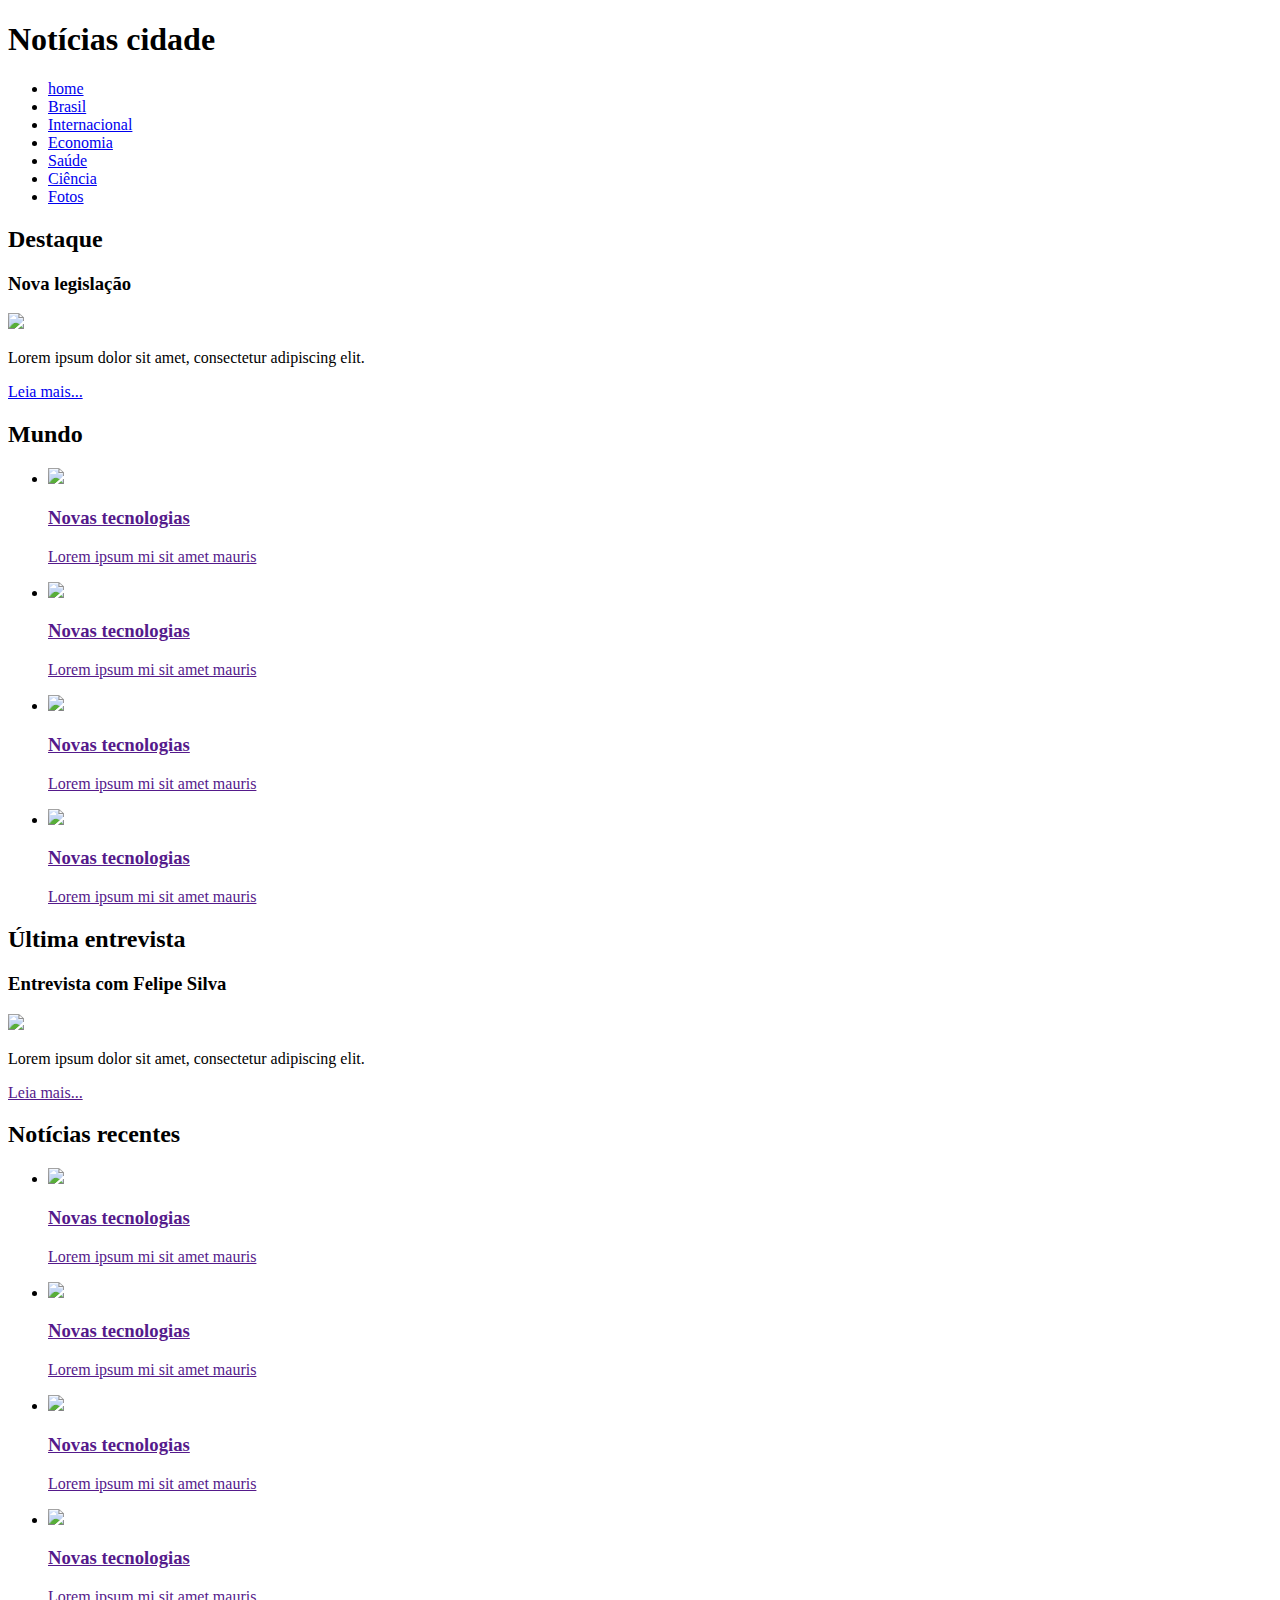
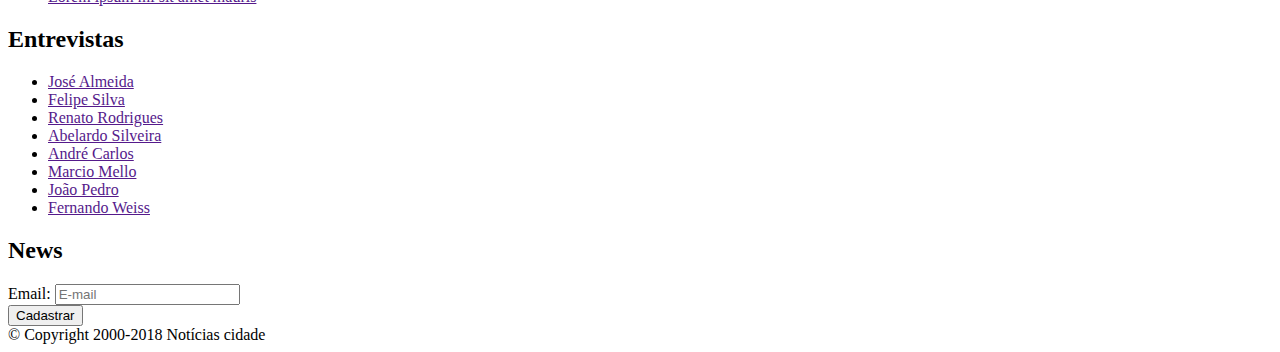
==== index.html @ 9e8191d4 "Rename index.md to index.html" ====
<!DOCTYPE html>
<html>
<head>
	<title>Notícias cidade - seu site de notícias</title>
	<meta charset="utf-8">

	<link rel="stylesheet" type="text/css" href="css/estilo.css">
</head>
<body class="home">
	<!-- Inicio do container -->
	<div id="container">
		<!-- Inicio do topo -->
		<div id="topo">
			<h1 class="logo">Notícias cidade</h1>

			<ul id="navegacao">
				<li class="primeiro">
					<a id="home" href="index.html">home</a>
				</li>
				<li>
					<a id="brasil" href="brasil.html">Brasil</a>
				</li>
				<li>
					<a id="internacional" href="internacional.html">Internacional</a>
				</li>
				<li>
					<a id="economia" href="economia.html">Economia</a>
				</li>
				<li>
					<a id="saude" href="saude.html">Saúde</a>
				</li>
				<li>
					<a id="ciencia" href="ciencia.html">Ciência</a>
				</li>
				<li>
					<a id="fotos" href="fotos.html">Fotos</a>
				</li>
			</ul>
		</div> <!--fim do topo -->

		<!-- Inicio conteudo -->
		<div id="conteudo">

			<div id="primario">

				<div class="caixa destaque">
					<h2>Destaque</h2>
					<div class="caixa-conteudo">
						<h3>Nova legislação</h3>
						<img src="img/imagens/taxi.jpg" width="100%">
						<p>Lorem ipsum dolor sit amet, consectetur adipiscing elit.</p>
						<a href="nova-legislacao.html">Leia mais...</a>
					</div>
				</div>

				<!-- Inicio Lista noticias -->

				<div class="caixa">
					<h2>Mundo</h2>
					<div class="caixa-conteudo">
						<ul id="lista-noticias">
							<li>
								<a href="">
									<img src="img/imagens/tecnologia.jpg" width="80">
									<h3>Novas tecnologias</h3>
									<p>Lorem ipsum mi sit amet mauris</p>
								</a>
							</li>
							<li>
								<a href="">
									<img src="img/imagens/tecnologia.jpg" width="80">
									<h3>Novas tecnologias</h3>
									<p>Lorem ipsum mi sit amet mauris</p>
								</a>
							</li>
							<li>
								<a href="">
									<img src="img/imagens/tecnologia.jpg" width="80">
									<h3>Novas tecnologias</h3>
									<p>Lorem ipsum mi sit amet mauris</p>
								</a>
							</li>
							<li>
								<a href="">
									<img src="img/imagens/tecnologia.jpg" width="80">
									<h3>Novas tecnologias</h3>
									<p>Lorem ipsum mi sit amet mauris</p>
								</a>
							</li>
						</ul>
					</div>
				</div>

			</div> <!-- Fim Lista noticias -->

			<!-- Inicio Container -->
			<div id="secundario">
				<!-- Inicio Caixa-entrevista -->
				<div class="caixa entrevista">
					<h2>Última entrevista</h2>
					<div class="caixa-conteudo">
						<h3>Entrevista com Felipe Silva</h3>
						<img src="img/imagens/doutor.jpg" width="100%">
						<p>Lorem ipsum dolor sit amet, consectetur adipiscing elit.</p>
						<a href="">Leia mais...</a>
					</div>
				</div><!-- Fim caixa-entrevista-->

			<!-- Inicio caixa-noticias-->
			<div class="caixa">
					<h2>Notícias recentes</h2>
					<div class="caixa-conteudo">
						<ul id="lista-noticias">
							<li>
								<a href="">
									<img src="img/imagens/cidade.jpg" width="80">
									<h3>Novas tecnologias</h3>
									<p>Lorem ipsum mi sit amet mauris</p>
								</a>
							</li>
							<li>
								<a href="">
									<img src="img/imagens/taxi.jpg" width="80">
									<h3>Novas tecnologias</h3>
									<p>Lorem ipsum mi sit amet mauris</p>
								</a>
							</li>
							<li>
								<a href="">
									<img src="img/imagens/tecnologia.jpg" width="80">
									<h3>Novas tecnologias</h3>
									<p>Lorem ipsum mi sit amet mauris</p>
								</a>
							</li>
							<li>
								<a href="">
									<img src="img/imagens/doutor.jpg" width="80">
									<h3>Novas tecnologias</h3>
									<p>Lorem ipsum mi sit amet mauris</p>
								</a>
							</li>
						</ul>
					</div>
				</div>

			</div> <!-- Fim Container-->
			
			<!-- Inicio lateral -->
			<div id="lateral">

				<div class="caixa">
					<h2>Entrevistas</h2>
					<div class="caixa-conteudo">
						<ul>
							<li><a href="">José Almeida</a></li>
							<li><a href="">Felipe Silva</a></li>
							<li><a href="">Renato Rodrigues</a></li>
							<li><a href="">Abelardo Silveira</a></li>
							<li><a href="">André Carlos</a></li>
							<li><a href="">Marcio Mello</a></li>
							<li><a href="">João Pedro</a></li>
							<li><a href="">Fernando Weiss</a></li>
						</ul>
					</div>
				</div>

			<!-- News -->		
				<div class="caixa">
					<h2>News</h2>
					<div class="caixa-conteudo">
						<form>
							<div>
								<label for="email">Email:</label>
								<input id="email" type="text" name="email" placeholder="E-mail">
							</div>
							<div>
								<input class="submit" type="submit" value="Cadastrar">
							</div>
						</form>
					</div>
				</div>
			
			</div><!-- Fim lateral-->

		</div><!-- Fim conteudo -->


	</div><!-- fim /container -->

	<div id="container-rodape" style="clear: both;">
		<div id="rodape">

			&copy; Copyright 2000-2018 Notícias cidade

		</div>
	</div>
</body>
</html>
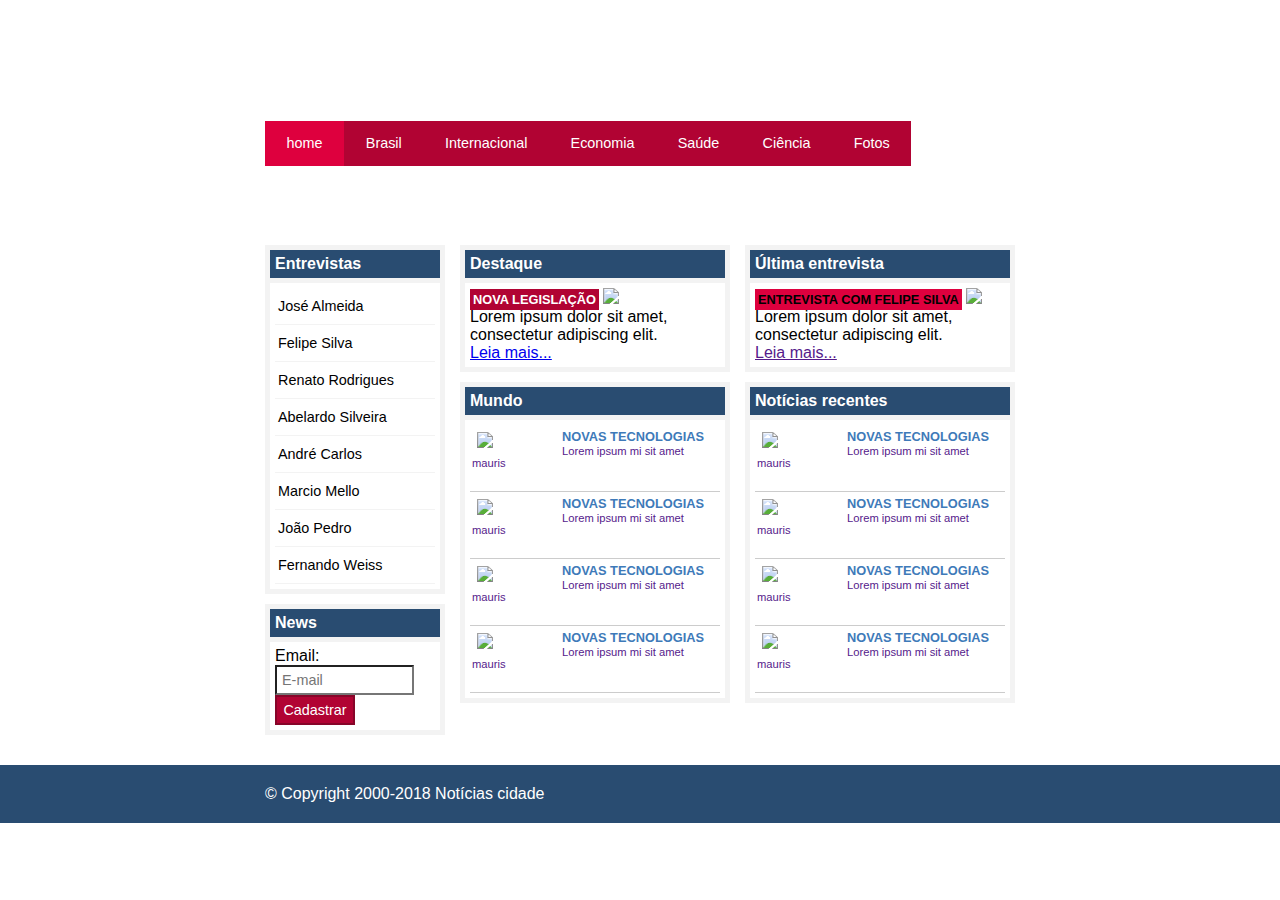
==== commit a4e83dac: "Update index.html" ====
--- a/index.html
+++ b/index.html
@@ -4,7 +4,7 @@
 	<title>Notícias cidade - seu site de notícias</title>
 	<meta charset="utf-8">
 
-	<link rel="stylesheet" type="text/css" href="css/estilo.css">
+	<link rel="stylesheet" type="text/css" href="https://vsamp.github.io/css/estilo.css">
 </head>
 <body class="home">
 	<!-- Inicio do container -->
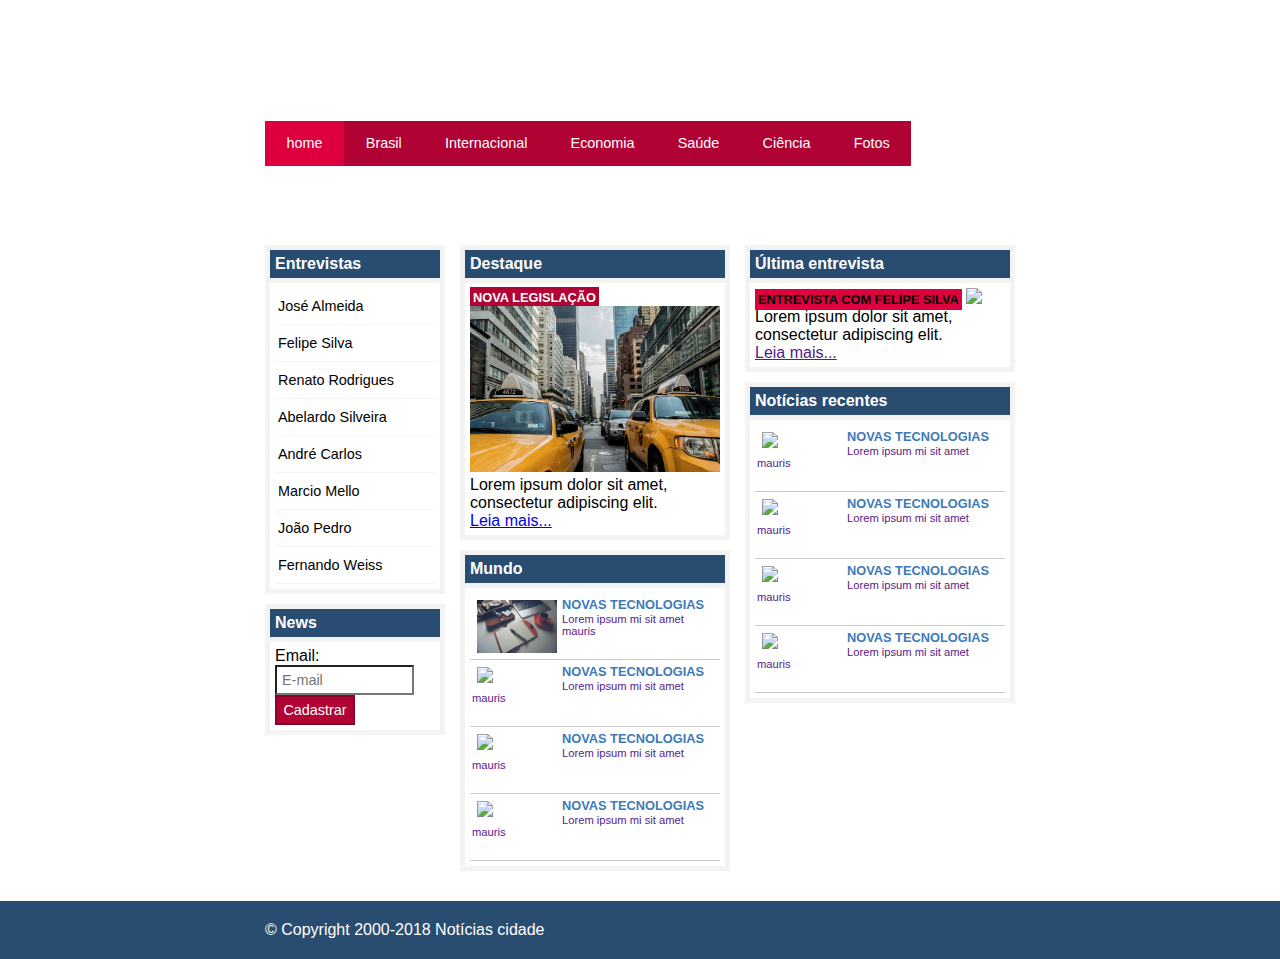
==== commit f4829b42: "update htmls" ====
--- a/index.html
+++ b/index.html
@@ -15,25 +15,25 @@
 
 			<ul id="navegacao">
 				<li class="primeiro">
-					<a id="home" href="index.html">home</a>
+					<a id="home" href="https://vsamp.github.io/index.html">home</a>
 				</li>
 				<li>
-					<a id="brasil" href="brasil.html">Brasil</a>
+					<a id="brasil" href="https://vsamp.github.io/brasil.html">Brasil</a>
 				</li>
 				<li>
-					<a id="internacional" href="internacional.html">Internacional</a>
+					<a id="internacional" href="">Internacional</a>
 				</li>
 				<li>
-					<a id="economia" href="economia.html">Economia</a>
+					<a id="economia" href="">Economia</a>
 				</li>
 				<li>
-					<a id="saude" href="saude.html">Saúde</a>
+					<a id="saude" href="">Saúde</a>
 				</li>
 				<li>
-					<a id="ciencia" href="ciencia.html">Ciência</a>
+					<a id="ciencia" href="">Ciência</a>
 				</li>
 				<li>
-					<a id="fotos" href="fotos.html">Fotos</a>
+					<a id="fotos" href="https://vsamp.github.io/fotos.html">Fotos</a>
 				</li>
 			</ul>
 		</div> <!--fim do topo -->
@@ -47,9 +47,9 @@
 					<h2>Destaque</h2>
 					<div class="caixa-conteudo">
 						<h3>Nova legislação</h3>
-						<img src="img/imagens/taxi.jpg" width="100%">
+						<img src="https://vsamp.github.io/img/taxi.jpg" width="100%">
 						<p>Lorem ipsum dolor sit amet, consectetur adipiscing elit.</p>
-						<a href="nova-legislacao.html">Leia mais...</a>
+						<a href="https://vsamp.github.io/nova-legislacao.html">Leia mais...</a>
 					</div>
 				</div>
 
@@ -61,28 +61,28 @@
 						<ul id="lista-noticias">
 							<li>
 								<a href="">
-									<img src="img/imagens/tecnologia.jpg" width="80">
+									<img src="https://vsamp.github.io/img/tecnologia.jpg" width="80">
 									<h3>Novas tecnologias</h3>
 									<p>Lorem ipsum mi sit amet mauris</p>
 								</a>
 							</li>
 							<li>
 								<a href="">
-									<img src="img/imagens/tecnologia.jpg" width="80">
+									<img src="https://vsamp.github.io/tecnologia.jpg" width="80">
 									<h3>Novas tecnologias</h3>
 									<p>Lorem ipsum mi sit amet mauris</p>
 								</a>
 							</li>
 							<li>
 								<a href="">
-									<img src="img/imagens/tecnologia.jpg" width="80">
+									<img src="https://vsamp.github.io/tecnologia.jpg" width="80">
 									<h3>Novas tecnologias</h3>
 									<p>Lorem ipsum mi sit amet mauris</p>
 								</a>
 							</li>
 							<li>
 								<a href="">
-									<img src="img/imagens/tecnologia.jpg" width="80">
+									<img src="https://vsamp.github.io/tecnologia.jpg" width="80">
 									<h3>Novas tecnologias</h3>
 									<p>Lorem ipsum mi sit amet mauris</p>
 								</a>
@@ -100,7 +100,7 @@
 					<h2>Última entrevista</h2>
 					<div class="caixa-conteudo">
 						<h3>Entrevista com Felipe Silva</h3>
-						<img src="img/imagens/doutor.jpg" width="100%">
+						<img src="https://vsamp.github.io/doutor.jpg" width="100%">
 						<p>Lorem ipsum dolor sit amet, consectetur adipiscing elit.</p>
 						<a href="">Leia mais...</a>
 					</div>
@@ -113,28 +113,28 @@
 						<ul id="lista-noticias">
 							<li>
 								<a href="">
-									<img src="img/imagens/cidade.jpg" width="80">
+									<img src="ihttps://vsamp.github.io/cidade.jpg" width="80">
 									<h3>Novas tecnologias</h3>
 									<p>Lorem ipsum mi sit amet mauris</p>
 								</a>
 							</li>
 							<li>
 								<a href="">
-									<img src="img/imagens/taxi.jpg" width="80">
+									<img src="https://vsamp.github.io/taxi.jpg" width="80">
 									<h3>Novas tecnologias</h3>
 									<p>Lorem ipsum mi sit amet mauris</p>
 								</a>
 							</li>
 							<li>
 								<a href="">
-									<img src="img/imagens/tecnologia.jpg" width="80">
+									<img src="https://vsamp.github.io/tecnologia.jpg" width="80">
 									<h3>Novas tecnologias</h3>
 									<p>Lorem ipsum mi sit amet mauris</p>
 								</a>
 							</li>
 							<li>
 								<a href="">
-									<img src="img/imagens/doutor.jpg" width="80">
+									<img src="https://vsamp.github.io/doutor.jpg" width="80">
 									<h3>Novas tecnologias</h3>
 									<p>Lorem ipsum mi sit amet mauris</p>
 								</a>
@@ -195,4 +195,4 @@
 		</div>
 	</div>
 </body>
-</html>
+</html>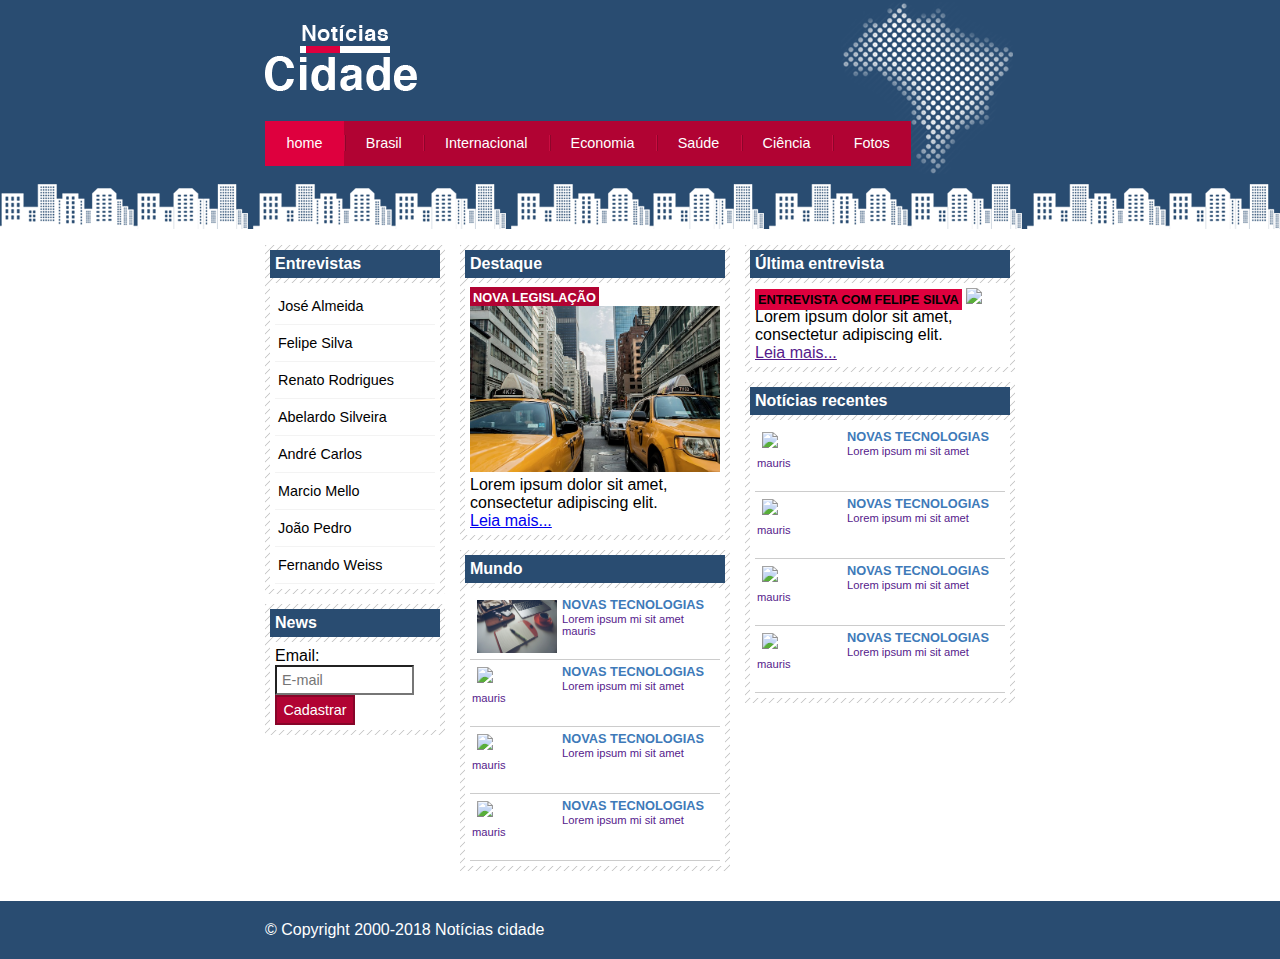
==== commit f92085e4: "Update index.html" ====
--- a/index.html
+++ b/index.html
@@ -113,7 +113,7 @@
 						<ul id="lista-noticias">
 							<li>
 								<a href="">
-									<img src="ihttps://vsamp.github.io/cidade.jpg" width="80">
+									<img src="https://vsamp.github.io/cidade.jpg" width="80">
 									<h3>Novas tecnologias</h3>
 									<p>Lorem ipsum mi sit amet mauris</p>
 								</a>
@@ -195,4 +195,4 @@
 		</div>
 	</div>
 </body>
-</html>+</html>
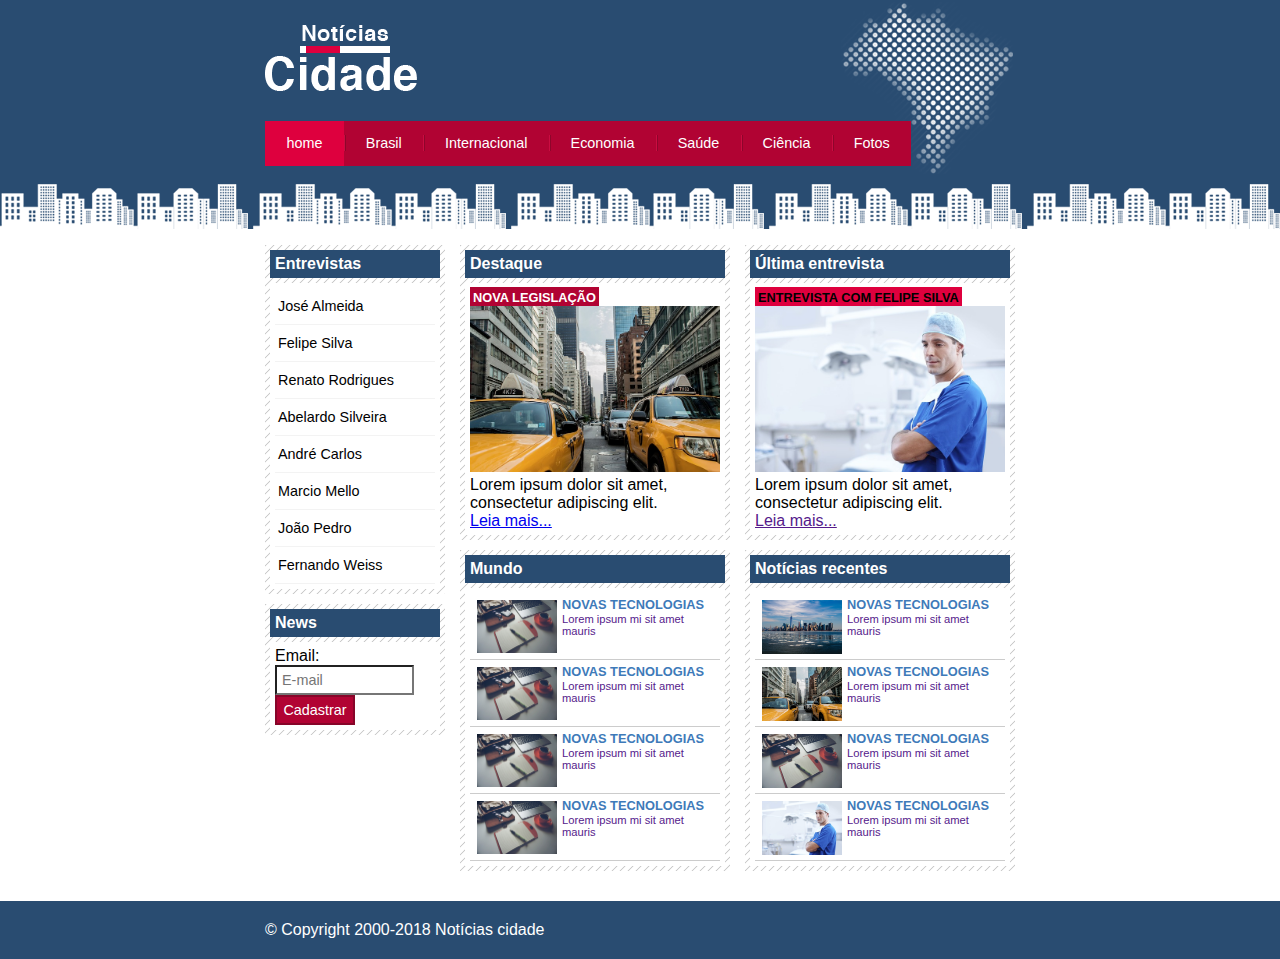
==== commit 5a8add52: "Update index.html" ====
--- a/index.html
+++ b/index.html
@@ -68,21 +68,21 @@
 							</li>
 							<li>
 								<a href="">
-									<img src="https://vsamp.github.io/tecnologia.jpg" width="80">
+									<img src="https://vsamp.github.io/img/tecnologia.jpg" width="80">
 									<h3>Novas tecnologias</h3>
 									<p>Lorem ipsum mi sit amet mauris</p>
 								</a>
 							</li>
 							<li>
 								<a href="">
-									<img src="https://vsamp.github.io/tecnologia.jpg" width="80">
+									<img src="https://vsamp.github.io/img/tecnologia.jpg" width="80">
 									<h3>Novas tecnologias</h3>
 									<p>Lorem ipsum mi sit amet mauris</p>
 								</a>
 							</li>
 							<li>
 								<a href="">
-									<img src="https://vsamp.github.io/tecnologia.jpg" width="80">
+									<img src="https://vsamp.github.io/img/tecnologia.jpg" width="80">
 									<h3>Novas tecnologias</h3>
 									<p>Lorem ipsum mi sit amet mauris</p>
 								</a>
@@ -100,7 +100,7 @@
 					<h2>Última entrevista</h2>
 					<div class="caixa-conteudo">
 						<h3>Entrevista com Felipe Silva</h3>
-						<img src="https://vsamp.github.io/doutor.jpg" width="100%">
+						<img src="https://vsamp.github.io/img/doutor.jpg" width="100%">
 						<p>Lorem ipsum dolor sit amet, consectetur adipiscing elit.</p>
 						<a href="">Leia mais...</a>
 					</div>
@@ -113,28 +113,28 @@
 						<ul id="lista-noticias">
 							<li>
 								<a href="">
-									<img src="https://vsamp.github.io/cidade.jpg" width="80">
+									<img src="https://vsamp.github.io/img/cidade.jpg" width="80">
 									<h3>Novas tecnologias</h3>
 									<p>Lorem ipsum mi sit amet mauris</p>
 								</a>
 							</li>
 							<li>
 								<a href="">
-									<img src="https://vsamp.github.io/taxi.jpg" width="80">
+									<img src="https://vsamp.github.io/img/taxi.jpg" width="80">
 									<h3>Novas tecnologias</h3>
 									<p>Lorem ipsum mi sit amet mauris</p>
 								</a>
 							</li>
 							<li>
 								<a href="">
-									<img src="https://vsamp.github.io/tecnologia.jpg" width="80">
+									<img src="https://vsamp.github.io/img/tecnologia.jpg" width="80">
 									<h3>Novas tecnologias</h3>
 									<p>Lorem ipsum mi sit amet mauris</p>
 								</a>
 							</li>
 							<li>
 								<a href="">
-									<img src="https://vsamp.github.io/doutor.jpg" width="80">
+									<img src="https://vsamp.github.io/img/doutor.jpg" width="80">
 									<h3>Novas tecnologias</h3>
 									<p>Lorem ipsum mi sit amet mauris</p>
 								</a>
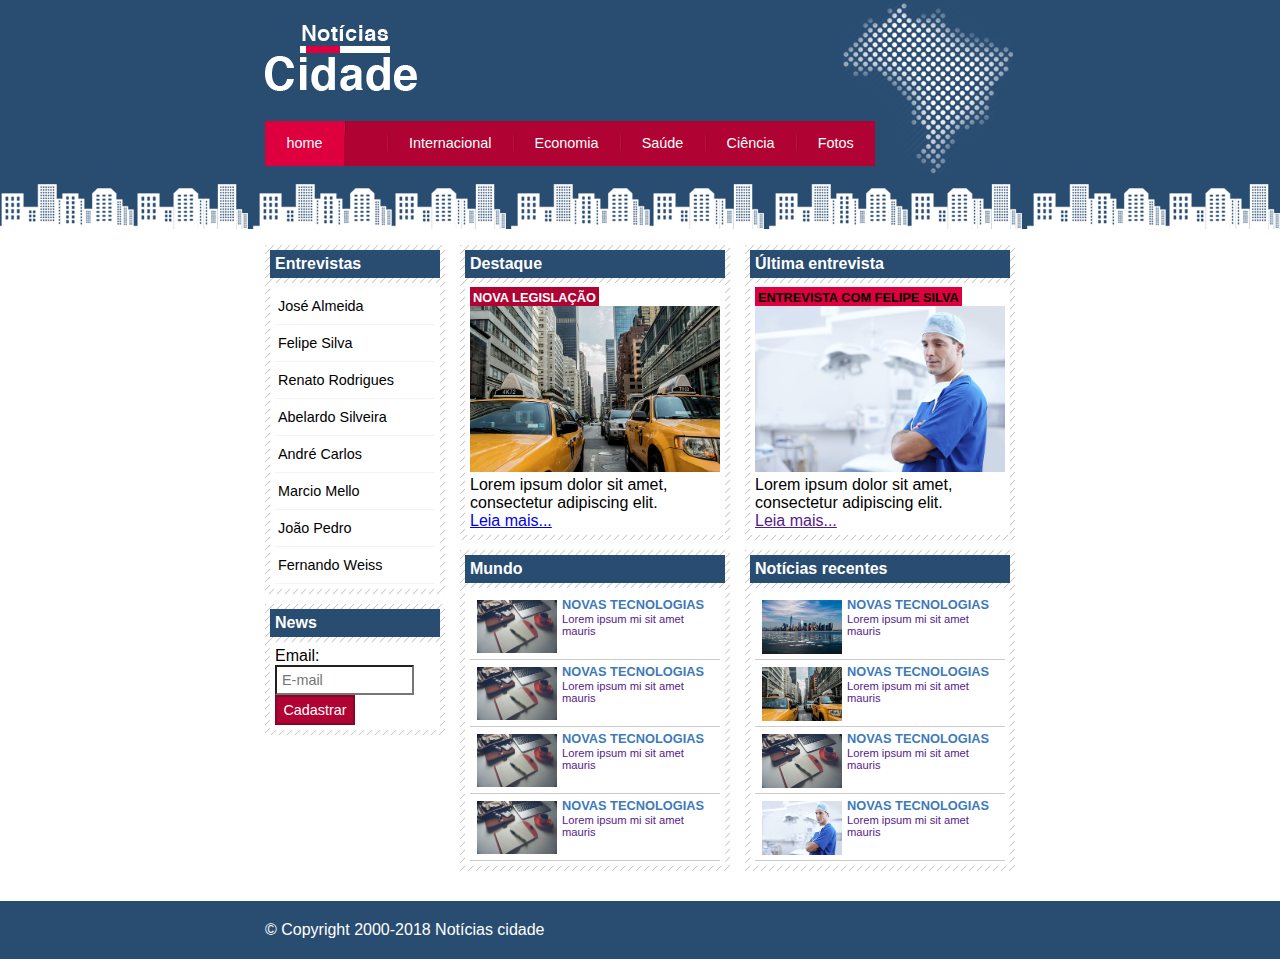
==== commit a71fc665: "update index.html" ====
--- a/index.html
+++ b/index.html
@@ -18,7 +18,7 @@
 					<a id="home" href="https://vsamp.github.io/index.html">home</a>
 				</li>
 				<li>
-					<a id="brasil" href="https://vsamp.github.io/brasil.html">Brasil</a>
+					<a id="brasil" href="https://vsamp.github.io/brasil.html"></a>
 				</li>
 				<li>
 					<a id="internacional" href="">Internacional</a>
@@ -118,7 +118,7 @@
 									<p>Lorem ipsum mi sit amet mauris</p>
 								</a>
 							</li>
-							<li>
+							<li> 
 								<a href="">
 									<img src="https://vsamp.github.io/img/taxi.jpg" width="80">
 									<h3>Novas tecnologias</h3>
